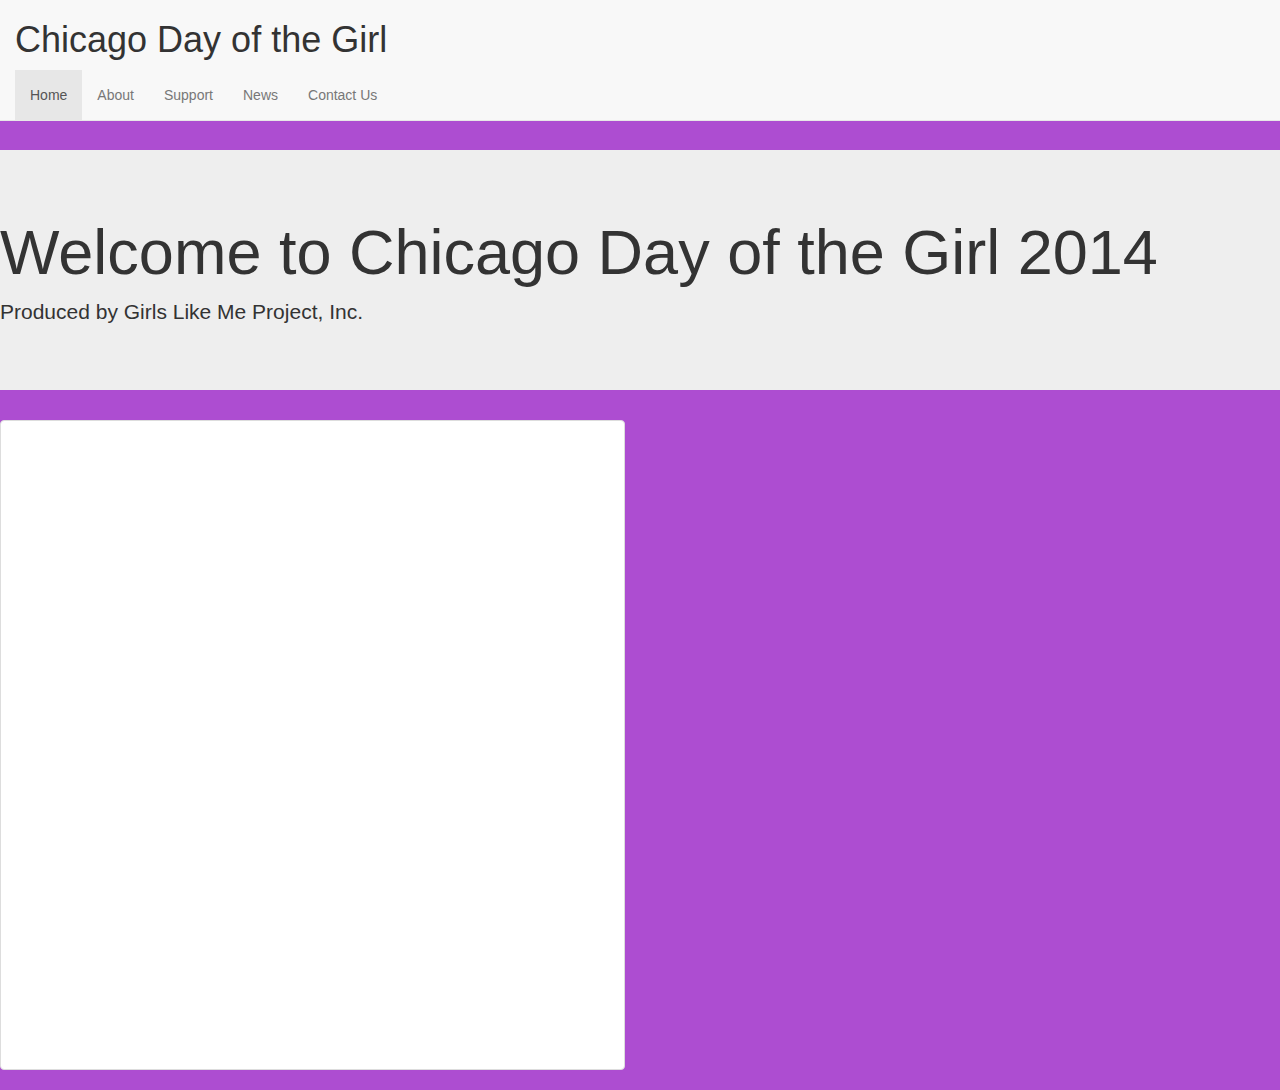
==== index.html @ eac9aab3 "Update index.html" ====
<!DOCTYPE html>

<html>

<head>

<title>Chicago Day of the Girl</title>

  <link rel="stylesheet" type="text/css" href="style.css">

     <script src="//ajax.googleapis.com/ajax/libs/jquery/1.11.1/jquery.min.js"></script>
    
     <script src="//maxcdn.bootstrapcdn.com/bootstrap/3.2.0/js/bootstrap.min.js"></script>


</head>

<body>

	<nav class="navbar navbar-default navbar-fixed-top" role="navigation">
      
   	<div class="container-fluid">
   		
   	<div class="navabar-header">
   		
   	</div>
   	
   	<div class="collapse navbar-collapse">
   		
   		<ul class="nav navbar-nav">
   			
   			<h1>Chicago Day of the Girl</h1>
   		
   		<li class="active"><a href="index.html">Home</a></li>
   		
   		<li><a href="about.html">About</a></li>
   		
   		<li><a href="support.html">Support</a></li>
   		
   		<li><a href="news.html">News</a></li>
   		
   		<li><a href="contactus.html">Contact Us</a></li>
   		
   		</ul>
   		
   	</div>
   		
   	</div>
   		
   	</div>
   	
   
       	</nav>
       	
       	<div class="jumbotron">
       	
       	<div class=="thumbnail">
	
	<h1>Welcome to Chicago Day of the Girl 2014</h1>

	<p>Produced by Girls Like Me Project, Inc.</p>
	
	</div>
	
	</div>
	
	<div align="center">
	
	<div class="row">
	
	<div class="col-md-6">
	
	<div class="thumbnail">
	
	<iframe width="560" height="315" src="//www.youtube.com/embed/G-oDB3dVbHE?list=UUYQ3qZIdvEdYan_w343JSlQ" frameborder="0" allowfullscreen></iframe>
		
	<iframe width="560" height="315" src="//www.youtube.com/embed/JsCauH-rYL8?list=UUYQ3qZIdvEdYan_w343JSlQ" frameborder="0" allowfullscreen></iframe>

	</div>

	</div>

	</div>
	
	</div>

</body>

</html>
---- style.css ----
@import url("//maxcdn.bootstrapcdn.com/bootstrap/3.2.0/css/bootstrap.min.css");

body {
  background-color: #AD4DD1;
  padding-top: 150px;
}
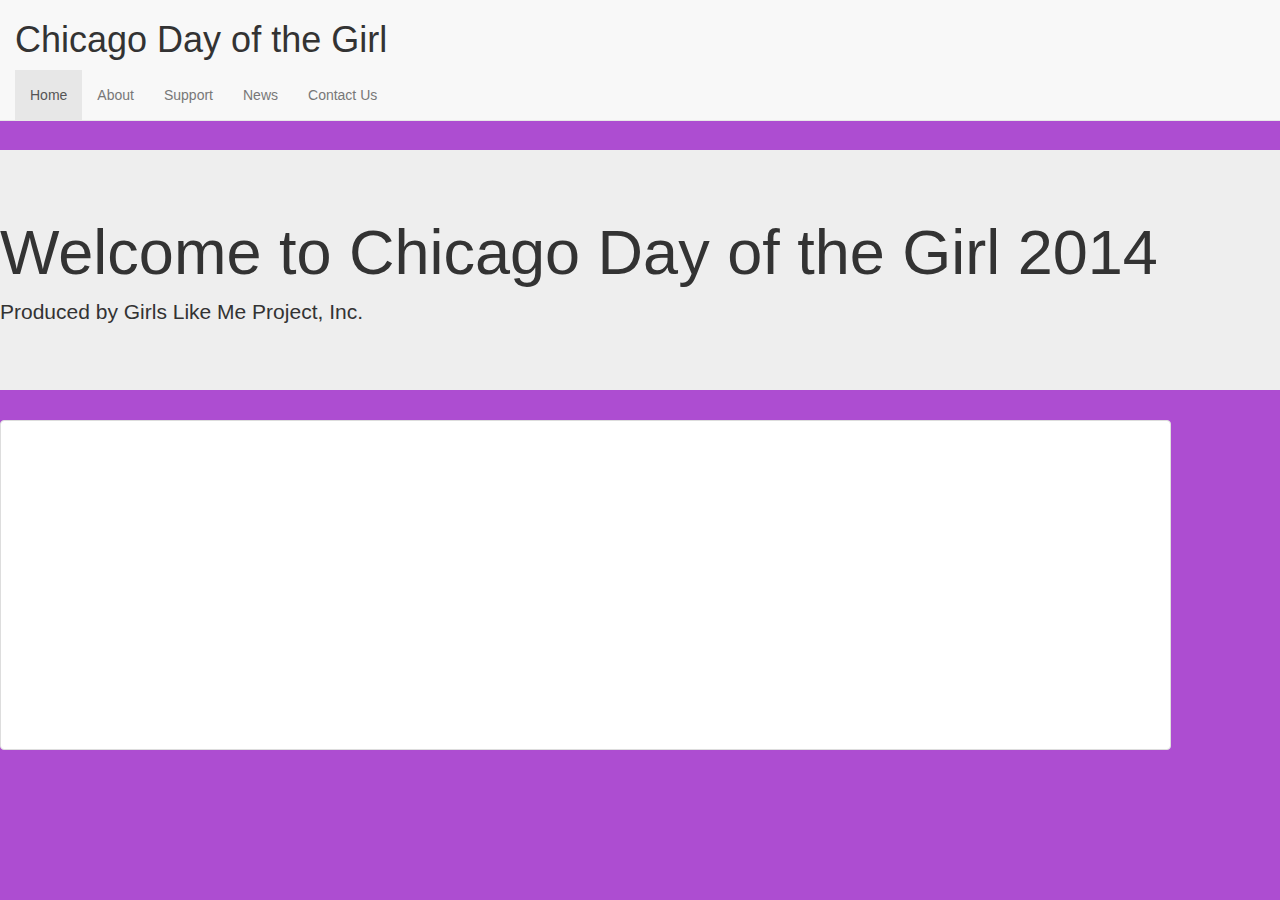
==== commit d7ab902a: "Update index.html" ====
--- a/index.html
+++ b/index.html
@@ -68,7 +68,7 @@
 	
 	<div class="row">
 	
-	<div class="col-md-6">
+	<div class="col-md-11">
 	
 	<div class="thumbnail">
 	
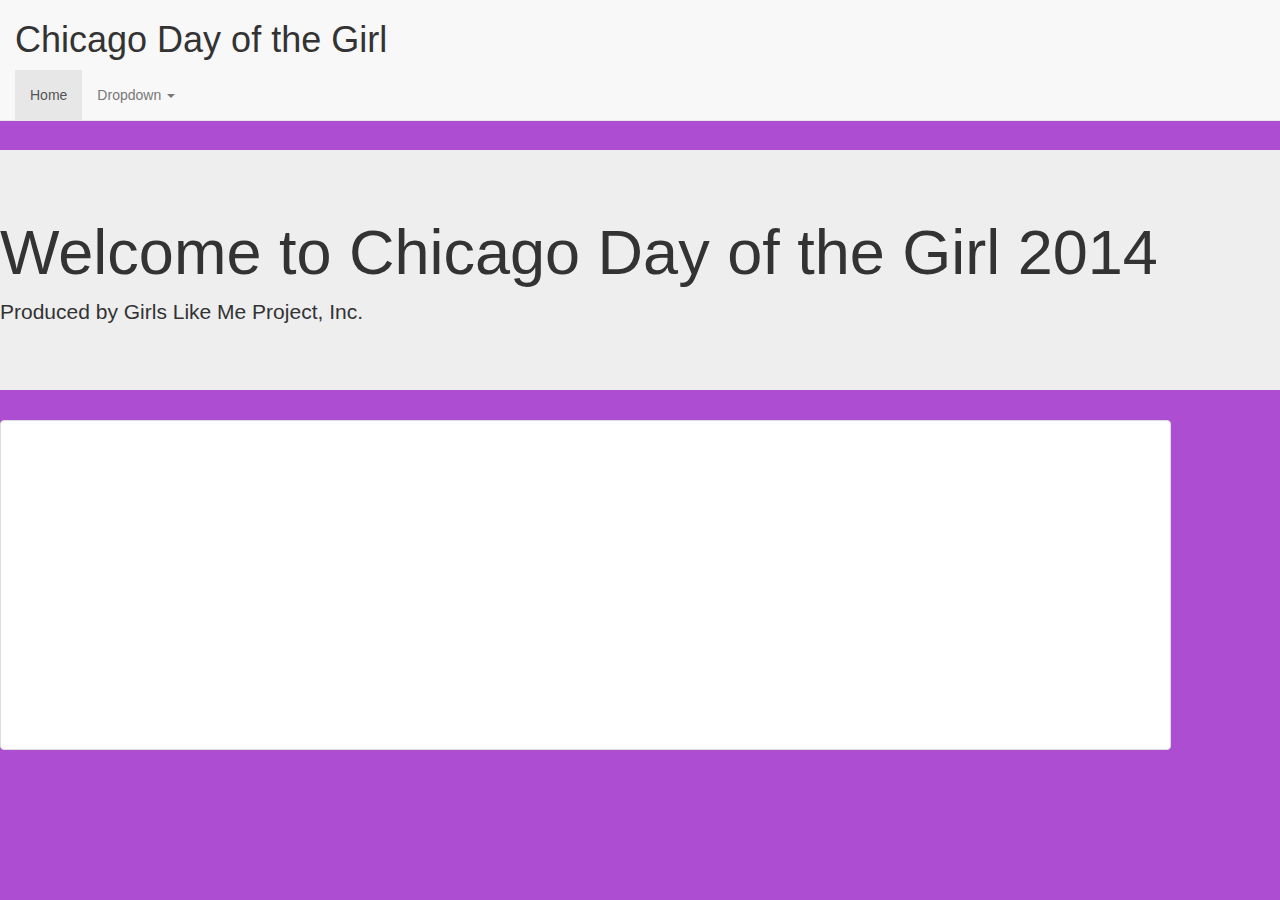
==== commit ac0d9ceb: "Update index.html" ====
--- a/index.html
+++ b/index.html
@@ -32,6 +32,14 @@
    			<h1>Chicago Day of the Girl</h1>
    		
    		<li class="active"><a href="index.html">Home</a></li>
+   		
+   		<li class="dropdown">
+   		
+   		<a href="http://www.lakeishagraysewell.com/girls-like-me/" class="dropdown-toggle" data-toggle="dropdown">Dropdown <span class="caret"></span></a>
+   		
+   		<ul class="dropdown-menu" role="menu">
+   		
+   		<li><a href="http://www.lakeishagraysewell.com/girls-like-me/">Girls LIke Me Project</a></li>
    		
    		<li><a href="about.html">About</a></li>
    		
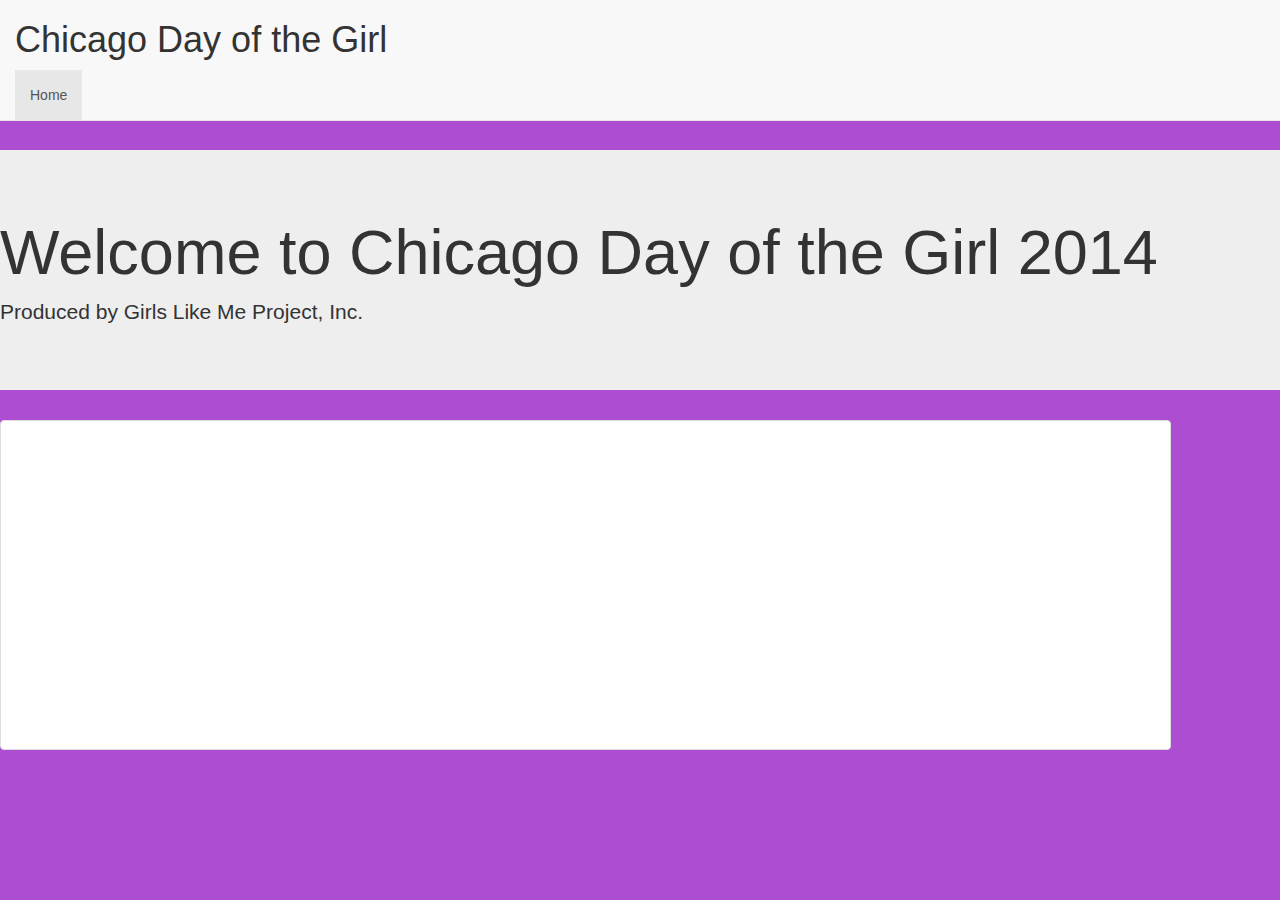
==== commit 04a8b808: "Update index.html" ====
--- a/index.html
+++ b/index.html
@@ -33,13 +33,7 @@
    		
    		<li class="active"><a href="index.html">Home</a></li>
    		
-   		<li class="dropdown">
-   		
-   		<a href="http://www.lakeishagraysewell.com/girls-like-me/" class="dropdown-toggle" data-toggle="dropdown">Dropdown <span class="caret"></span></a>
-   		
    		<ul class="dropdown-menu" role="menu">
-   		
-   		<li><a href="http://www.lakeishagraysewell.com/girls-like-me/">Girls LIke Me Project</a></li>
    		
    		<li><a href="about.html">About</a></li>
    		
@@ -48,7 +42,7 @@
    		<li><a href="news.html">News</a></li>
    		
    		<li><a href="contactus.html">Contact Us</a></li>
-   		
+   
    		</ul>
    		
    	</div>
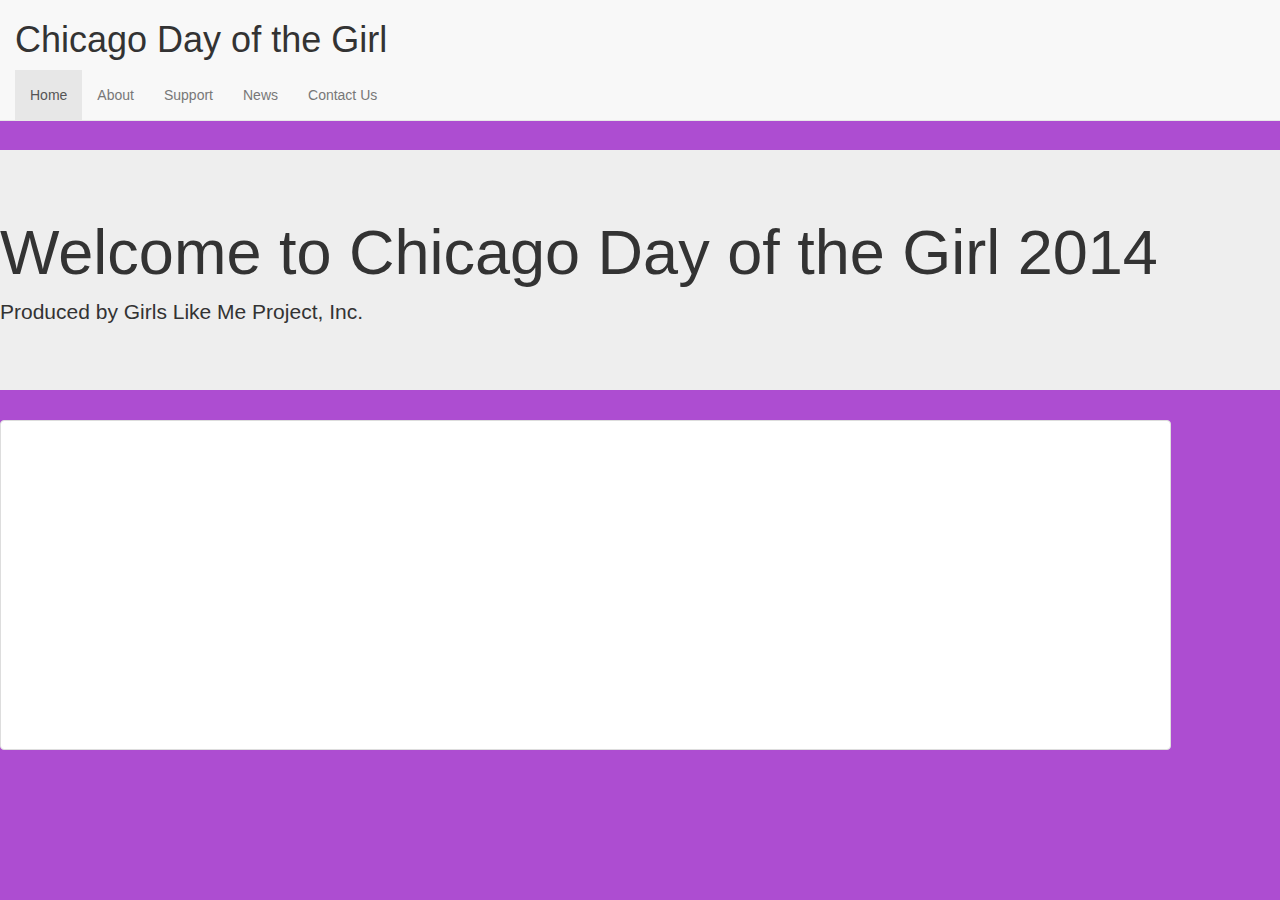
==== commit 3bc5236d: "Update index.html" ====
--- a/index.html
+++ b/index.html
@@ -32,8 +32,6 @@
    			<h1>Chicago Day of the Girl</h1>
    		
    		<li class="active"><a href="index.html">Home</a></li>
-   		
-   		<ul class="dropdown-menu" role="menu">
    		
    		<li><a href="about.html">About</a></li>
    		
